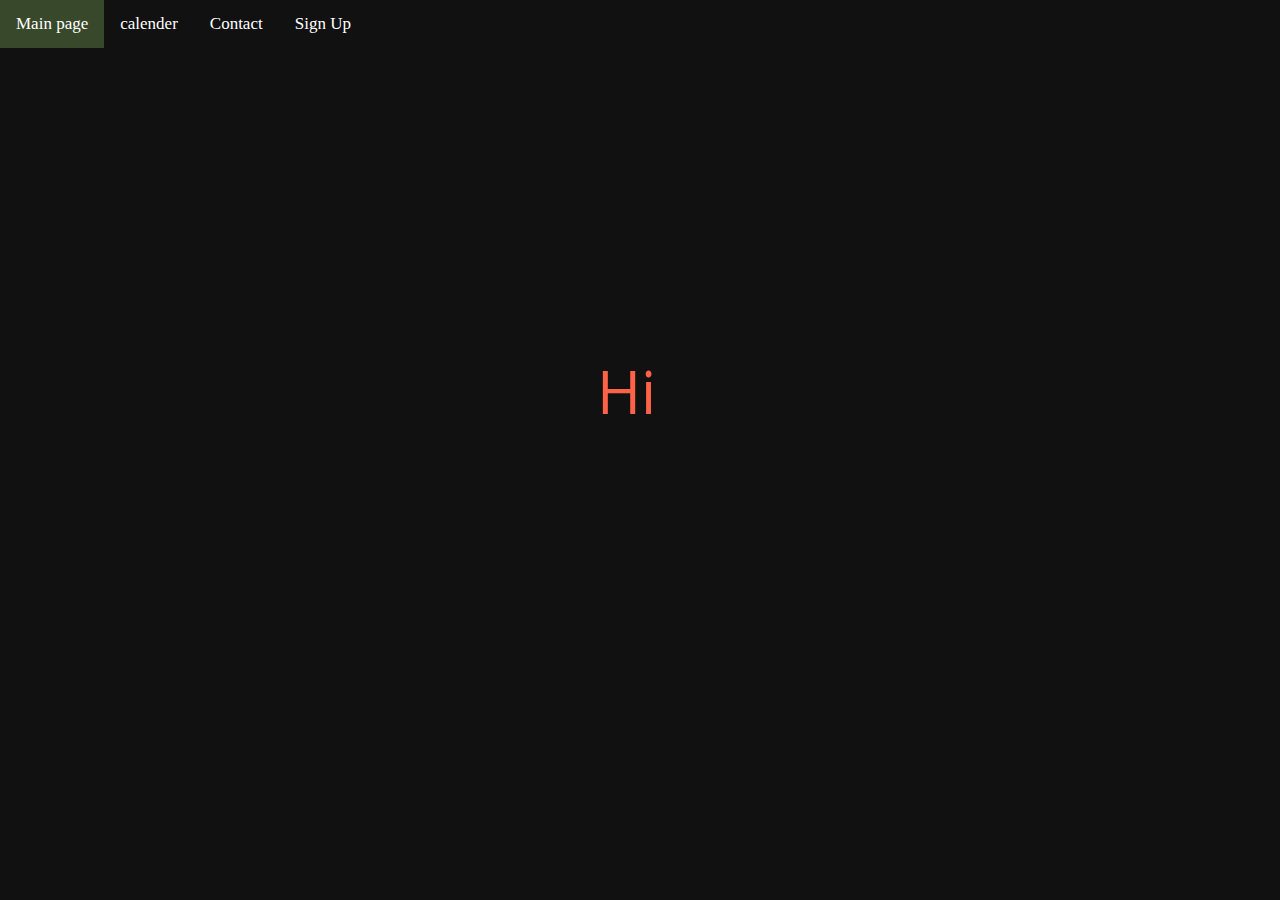
==== my project/html/aboutme.html @ fc0c65c3 "not done" ====
<!DOCTYPE html>

<link
rel="shortcut icon"
href="../img/poster8_30_192120.png"
type="image/x-icon"
/>

<div class="topnav">
  <a class="active" href="./mainpage.html">Main page</a>
  <a href="./calender.html" >calender</a>
  <a href="./contact.html" >Contact</a>
  
  <a href="./login.html" >Sign Up</a>
</div>



<html lang="en">
  <head>
    <meta charset="UTF-8" />
    <meta http-equiv="X-UA-Compatible" content="IE=edge" />
    <meta name="viewport" content="width=device-width, initial-scale=1.0" />
    <link
      rel="shortcut icon"
      href="./poster8_21_14627.png"
      type="image/x-icon"
    />
    <title>About</title>
<link rel="stylesheet" href="../css/styleinfo.css">

  </head>
  <body>

    <div class='console-container'><span id='text'></span><div class='console-underscore' id='console'>&#95;</div></div>


</div></div>



<script src="../js/ABOUT.JS"></script>
  </body>
</html>
---- my project/css/styleinfo.css ----
@import url(https://fonts.googleapis.com/css?family=Khula:700);
body {
  background: #111;
}
.hidden {
  opacity:0;
}
.console-container {
 
  font-family:Khula;
  font-size:4em;
  text-align:center;
  height:200px;
  width:600px;
  display:block;
  position:absolute;
  color:white;
  top:0;
  bottom:0;
  left:0;
  right:0;
  margin:auto;
}
.console-underscore {
   display:inline-block;
  position:relative;
  top:-0.14em;
  left:10px;
}


.topnav a {
    float: left;
    color: #ffffff;
    text-align: center;
    padding: 14px 16px;
    text-decoration: none;
    font-size: 17px;
  }
  
  
  .topnav a:hover {
    background-color: #ddd;
    color: black;
  }
  
  
  .topnav a.active {
    background-color: #38482B;
    color: white;
  }
  
  
  
  
  
  body{
  
  
    margin: 0;
    z-index: -1;
    }
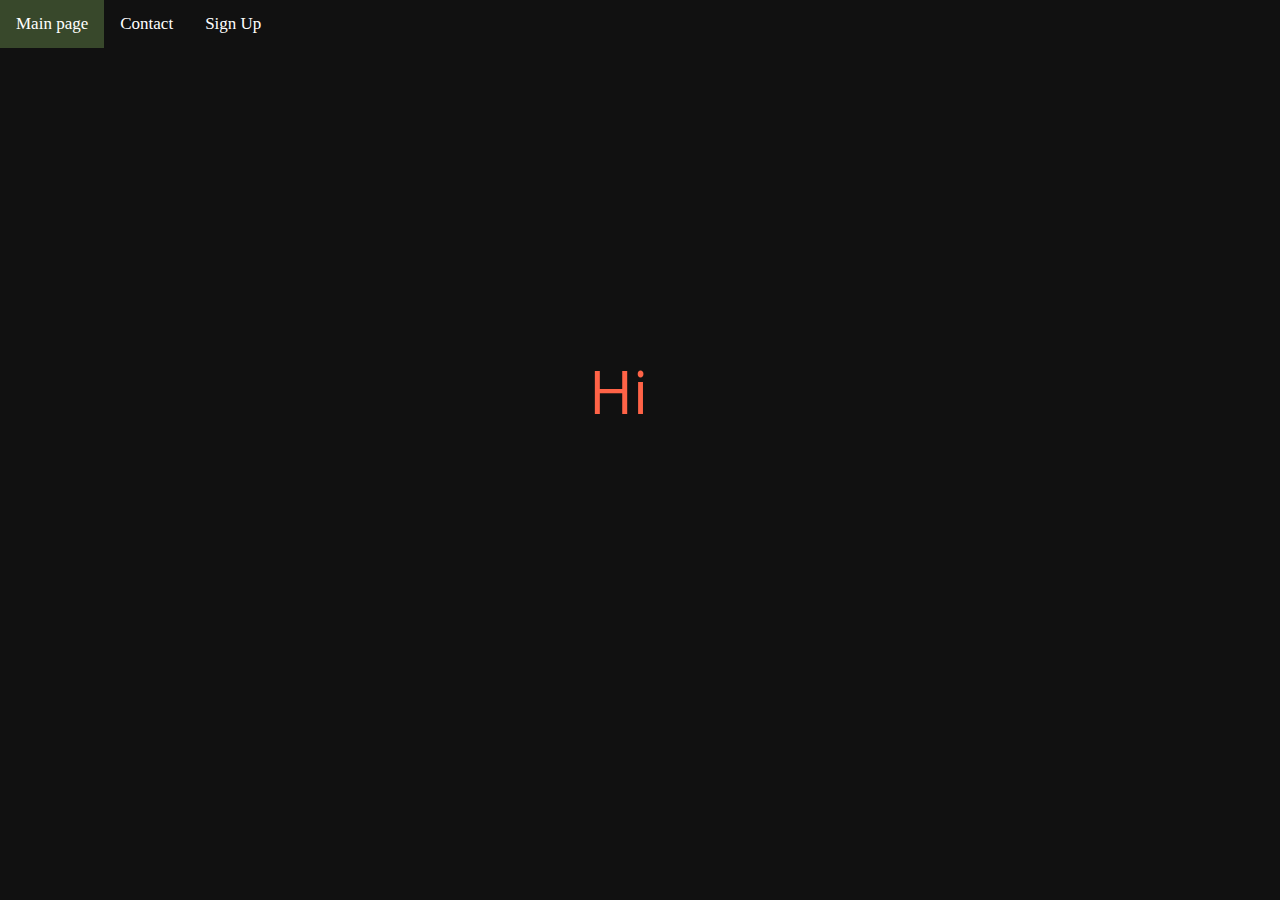
==== commit a9b44f61: "done" ====
--- a/my project/html/aboutme.html
+++ b/my project/html/aboutme.html
@@ -1,20 +1,18 @@
 <!DOCTYPE html>
 
 <link
-rel="shortcut icon"
-href="../img/poster8_30_192120.png"
-type="image/x-icon"
+  rel="shortcut icon"
+  href="../img/poster8_30_192120.png"
+  type="image/x-icon"
 />
 
 <div class="topnav">
-  <a class="active" href="./mainpage.html">Main page</a>
-  <a href="./calender.html" >calender</a>
-  <a href="./contact.html" >Contact</a>
-  
-  <a href="./login.html" >Sign Up</a>
+  <a class="active" href="../../index.html">Main page</a>
+ 
+  <a href="./contact.html">Contact</a>
+
+  <a href="./login.html">Sign Up</a>
 </div>
-
-
 
 <html lang="en">
   <head>
@@ -27,18 +25,14 @@
       type="image/x-icon"
     />
     <title>About</title>
-<link rel="stylesheet" href="../css/styleinfo.css">
-
+    <link rel="stylesheet" href="../css/styleinfo.css" />
   </head>
   <body>
+    <div class="console-container">
+      <span id="text"></span>
+      <div class="console-underscore" id="console">&#95;</div>
+    </div>
 
-    <div class='console-container'><span id='text'></span><div class='console-underscore' id='console'>&#95;</div></div>
-
-
-</div></div>
-
-
-
-<script src="../js/ABOUT.JS"></script>
+    <script src="../js/ABOUT.JS"></script>
   </body>
 </html>
--- a/my project/css/styleinfo.css
+++ b/my project/css/styleinfo.css
@@ -60,4 +60,6 @@
     margin: 0;
     z-index: -1;
     }
-  +  
+
+    